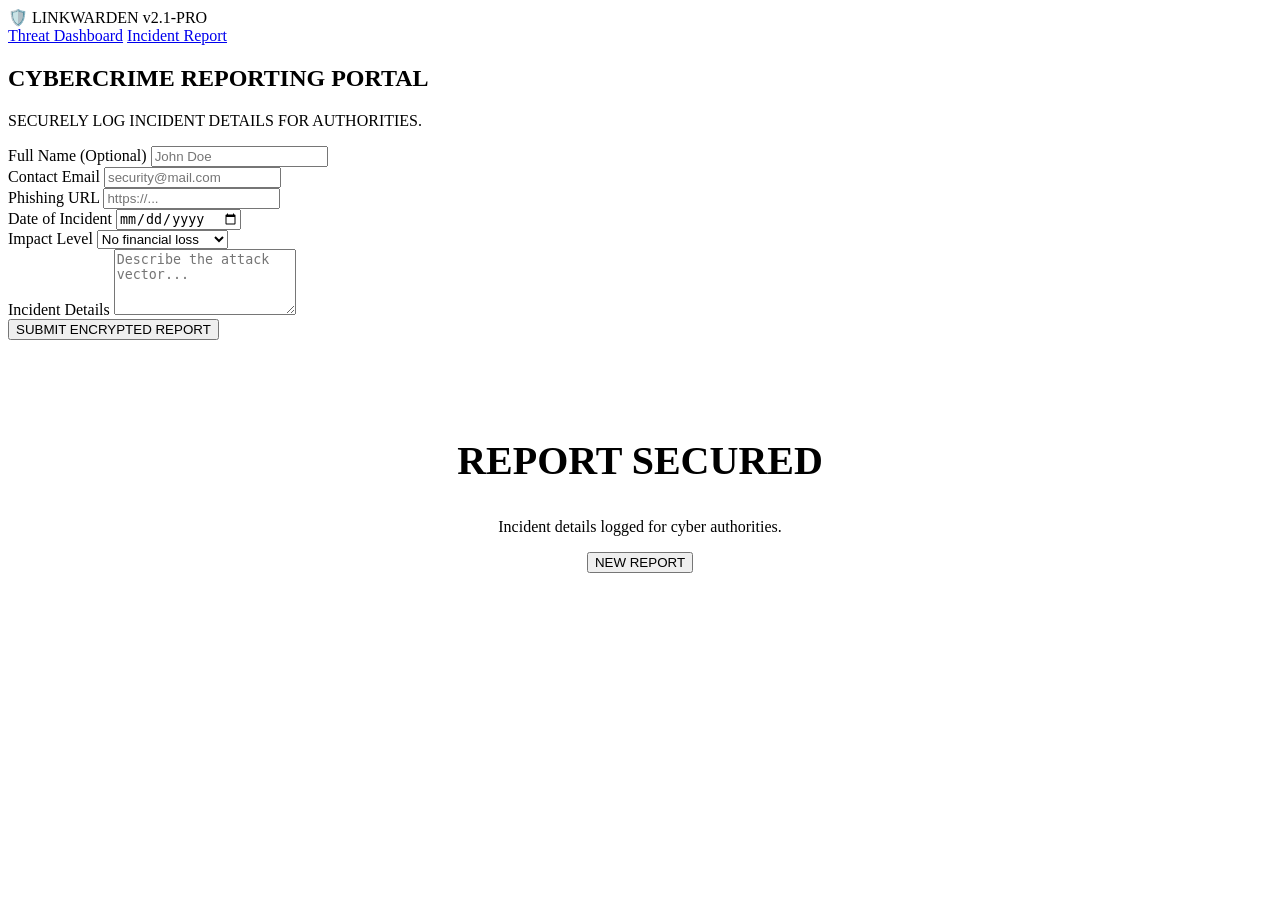
==== frontend/templates/report.html @ c4ce0d2a "Add files via upload" ====
<!DOCTYPE html>
<html lang="en">
<head>
    <meta charset="UTF-8">
    <meta name="viewport" content="width=device-width, initial-scale=1.0">
    <title>LinkWarden | Incident Report</title>
    <link href="https://fonts.googleapis.com/css2?family=Inter:wght@300;400;600&family=JetBrains+Mono:wght@400;700&display=swap" rel="stylesheet">
    <link rel="stylesheet" href="/static/style.css">
</head>
<body class="dashboard-body">

    <div class="dashboard-container">
        <!-- Sidebar -->
        <aside class="stats-sidebar">
            <div class="logo-area">
                <span class="logo-icon">🛡️</span>
                <span class="logo-text">LINKWARDEN</span>
                <span class="version">v2.1-PRO</span>
            </div>
            <nav class="side-nav">
                <a href="/" class="nav-link">Threat Dashboard</a>
                <a href="/report" class="nav-link active">Incident Report</a>
            </nav>
        </aside>

        <!-- Main View -->
        <main class="main-view">
            <header class="main-header">
                <h2>CYBERCRIME REPORTING PORTAL</h2>
                <p class="mono text-muted">SECURELY LOG INCIDENT DETAILS FOR AUTHORITIES.</p>
            </header>

            <div id="reportCard" class="form-card">
                <form id="incidentForm" class="incident-form">
                    <div class="form-row">
                        <div class="form-group">
                            <label>Full Name (Optional)</label>
                            <input type="text" id="victimName" placeholder="John Doe">
                        </div>
                        <div class="form-group">
                            <label>Contact Email</label>
                            <input type="email" id="victimEmail" placeholder="security@mail.com" required>
                        </div>
                    </div>

                    <div class="form-group">
                        <label>Phishing URL</label>
                        <input type="text" id="phishingUrl" placeholder="https://..." required>
                    </div>

                    <div class="form-row">
                        <div class="form-group">
                            <label>Date of Incident</label>
                            <input type="date" id="incidentDate" required>
                        </div>
                        <div class="form-group">
                            <label>Impact Level</label>
                            <select id="financialLoss">
                                <option value="No">No financial loss</option>
                                <option value="Credentials Stolen">Credentials Stolen</option>
                                <option value="Money Lost">Money Lost</option>
                            </select>
                        </div>
                    </div>

                    <div class="form-group">
                        <label>Incident Details</label>
                        <textarea id="incidentDetails" rows="4" placeholder="Describe the attack vector..."></textarea>
                    </div>

                    <button type="submit" id="submitReportBtn">SUBMIT ENCRYPTED REPORT</button>
                </form>
            </div>

            <!-- Success Card -->
            <div id="successCard" class="hidden form-card" style="text-align: center; padding: 4rem;">
                <h2 class="status-safe" style="font-size: 2.5rem;">REPORT SECURED</h2>
                <p class="mono text-muted" style="margin: 1rem 0;">Incident details logged for cyber authorities.</p>
                <button onclick="window.location.reload()">NEW REPORT</button>
            </div>
        </main>
    </div>

    <script src="/static/report.js"></script>
</body>
</html>
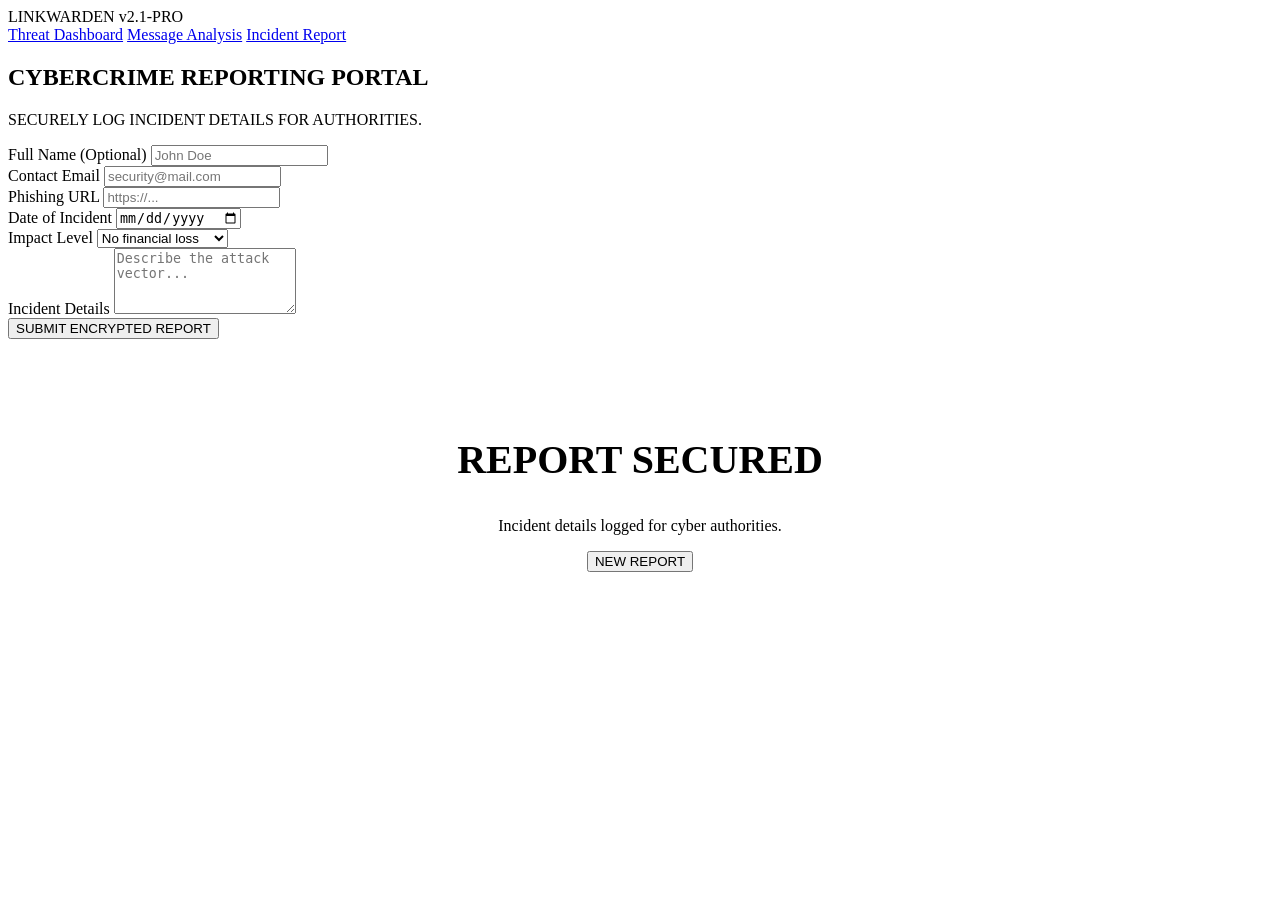
==== commit 6a525e69: "Initial commit: LinkWarden AI phishing and scam detection platform - Backend: Flask app with hardene" ====
--- a/frontend/templates/report.html
+++ b/frontend/templates/report.html
@@ -13,12 +13,12 @@
         <!-- Sidebar -->
         <aside class="stats-sidebar">
             <div class="logo-area">
-                <span class="logo-icon">🛡️</span>
                 <span class="logo-text">LINKWARDEN</span>
                 <span class="version">v2.1-PRO</span>
             </div>
             <nav class="side-nav">
                 <a href="/" class="nav-link">Threat Dashboard</a>
+                <a href="/bert" class="nav-link">Message Analysis</a>
                 <a href="/report" class="nav-link active">Incident Report</a>
             </nav>
         </aside>
